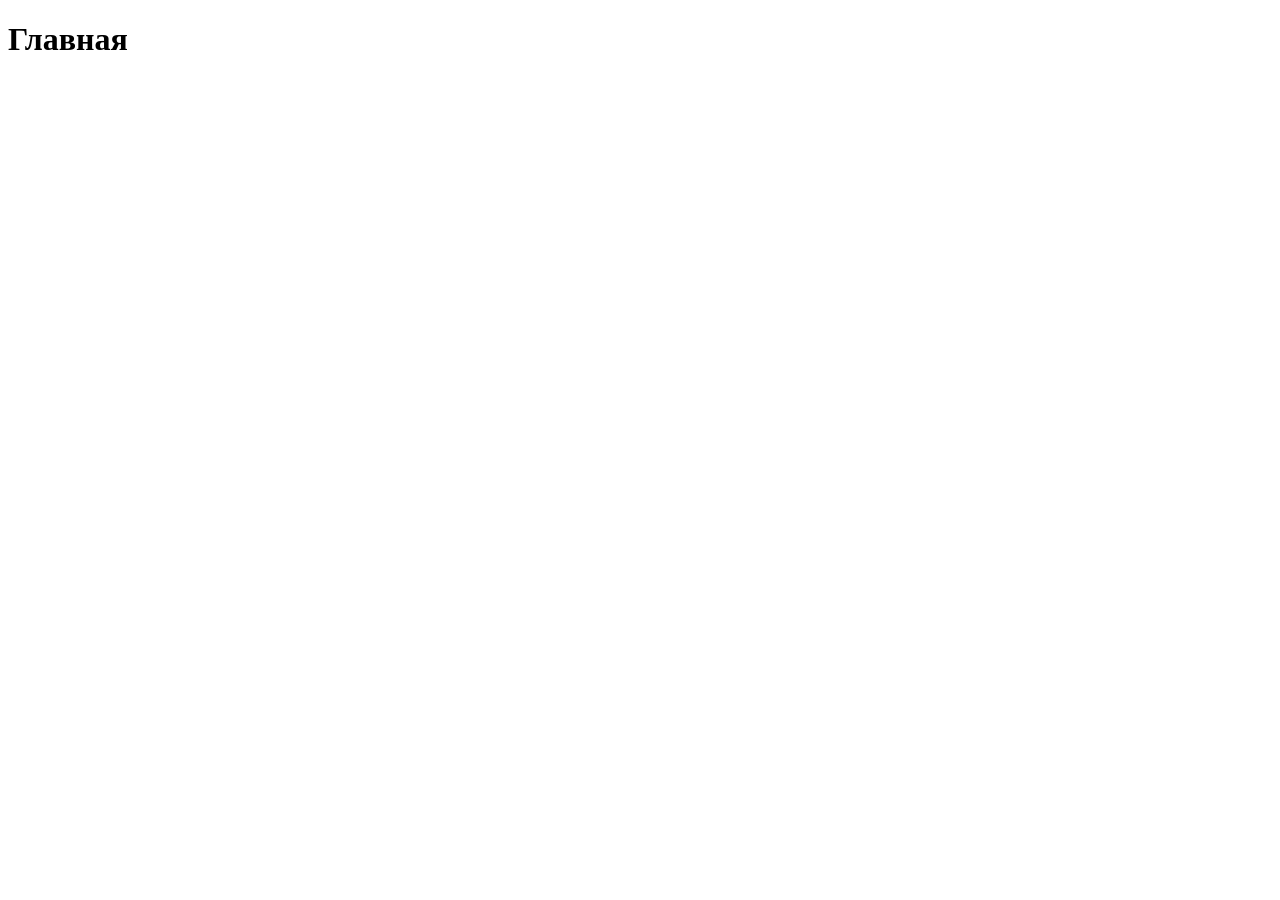
==== src/index.html @ b4688fbc "очистка сборки" ====
<!DOCTYPE html>
<html lang="ru">
  <head>
    <meta charset="UTF-8" />
    <meta name="viewport" content="width=device-width, initial-scale=1.0" />
    <title>Главная</title>
  </head>
  <body>
    <h1>Главная</h1>

</html>
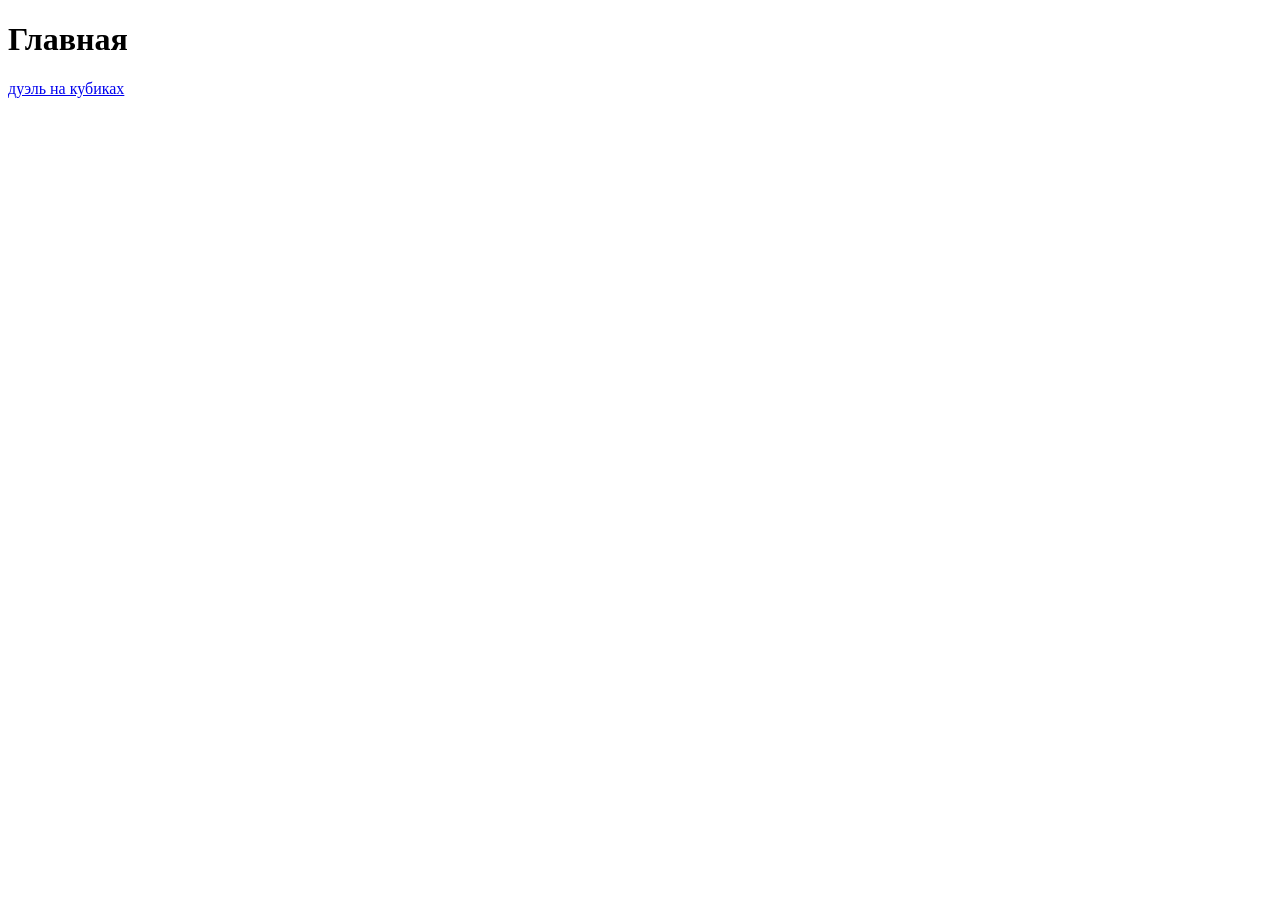
==== commit 04831543: "занятие 22.09 дуэль на кубиках" ====
--- a/src/index.html
+++ b/src/index.html
@@ -7,5 +7,5 @@
   </head>
   <body>
     <h1>Главная</h1>
-
+    <a href="diceduel.html">дуэль на кубиках</a>
 </html>
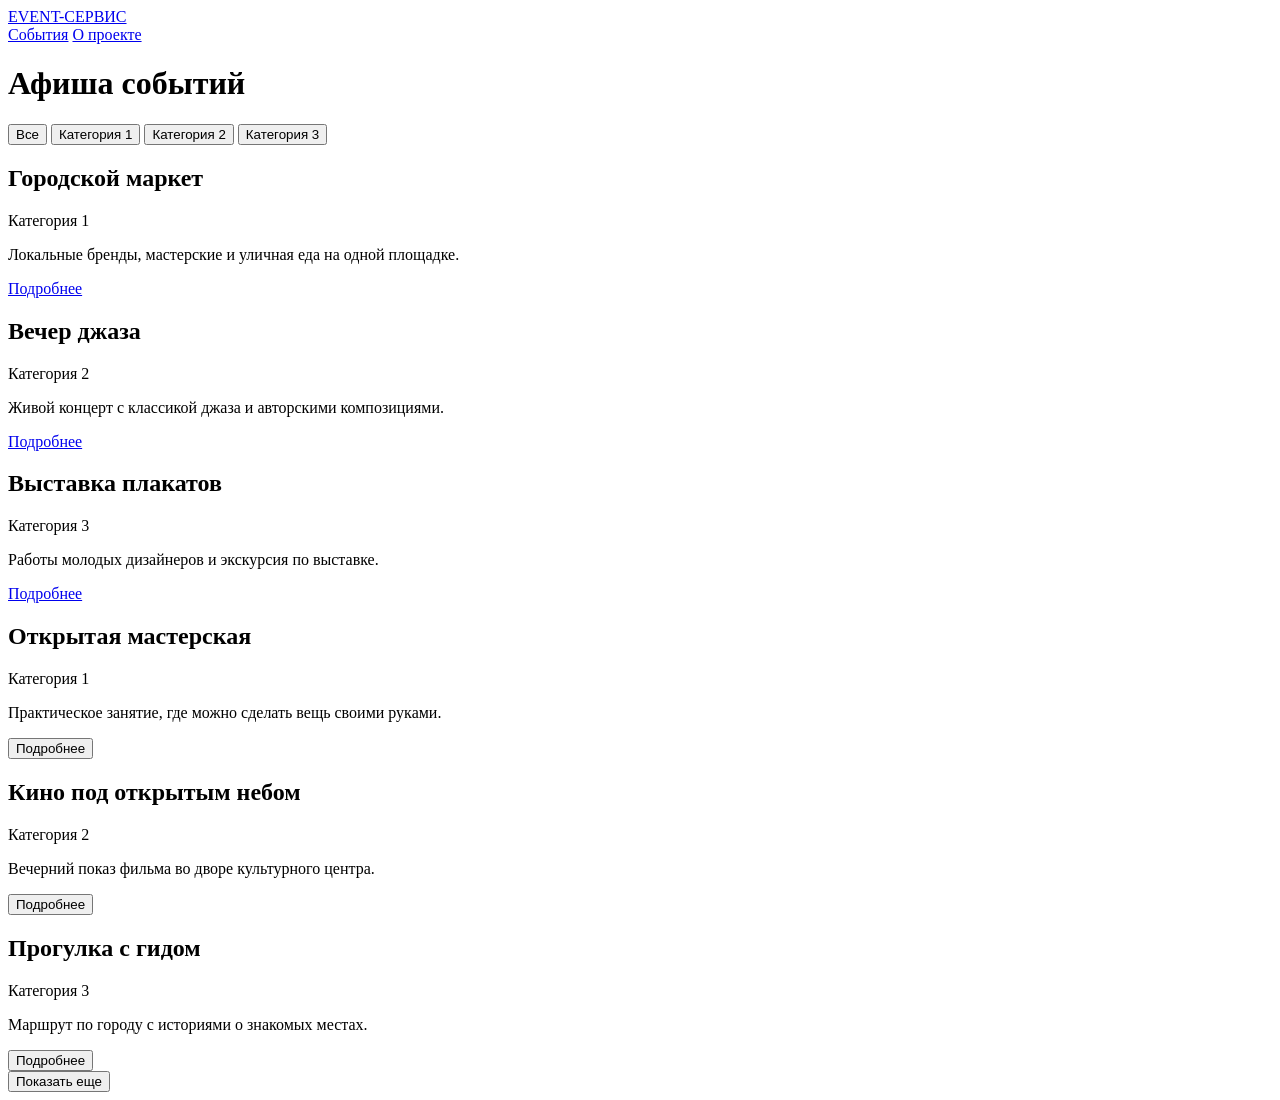
==== commit 962a08ba: "event" ====
--- a/src/index.html
+++ b/src/index.html
@@ -5,7 +5,91 @@
     <meta name="viewport" content="width=device-width, initial-scale=1.0" />
     <title>Главная</title>
   </head>
-  <body>
-    <h1>Главная</h1>
-    <a href="diceduel.html">дуэль на кубиках</a>
+  <body class="events">
+    <header class="header" id="top">
+    <div class="container header-inner">
+      <a class="logo" href="#top">EVENT-СЕРВИС</a>
+      <nav class="menu" aria-label="Основное меню">
+        <a href="index.html">События</a>
+        <a href="#">О проекте</a>
+      </nav>
+    </div>
+  </header>
+
+  <main class="container" id="events">
+    <h1>Афиша событий</h1>
+
+    <div class="filters">
+      <button class="button active" type="button" data-category="all">Все</button>
+      <button class="button" type="button" data-category="category1">Категория 1</button>
+      <button class="button" type="button" data-category="category2">Категория 2</button>
+      <button class="button" type="button" data-category="category3">Категория 3</button>
+    </div>
+
+    <div class="cards">
+      <article class="card" data-filter="category1">
+        <div class="card-image"></div>
+        <div class="card-content">
+          <h2>Городской маркет</h2>
+          <span class="category">Категория 1</span>
+          <p>Локальные бренды, мастерские и уличная еда на одной площадке.</p>
+          <a class="button" href="event1.html">Подробнее</a>
+        </div>
+      </article>
+
+      <article class="card" data-filter="category2">
+        <div class="card-image"></div>
+        <div class="card-content">
+          <h2>Вечер джаза</h2>
+          <span class="category">Категория 2</span>
+          <p>Живой концерт с классикой джаза и авторскими композициями.</p>
+          <a class="button" href="event2.html">Подробнее</a>
+        </div>
+      </article>
+
+      <article class="card" data-filter="category3">
+        <div class="card-image"></div>
+        <div class="card-content">
+          <h2>Выставка плакатов</h2>
+          <span class="category">Категория 3</span>
+          <p>Работы молодых дизайнеров и экскурсия по выставке.</p>
+          <a class="button" href="event3.html">Подробнее</a>
+        </div>
+      </article>
+
+      <article class="card" data-filter="category1">
+        <div class="card-image"></div>
+        <div class="card-content">
+          <h2>Открытая мастерская</h2>
+          <span class="category">Категория 1</span>
+          <p>Практическое занятие, где можно сделать вещь своими руками.</p>
+          <button class="button" type="button">Подробнее</button>
+        </div>
+      </article>
+
+      <article class="card" data-filter="category2">
+        <div class="card-image"></div>
+        <div class="card-content">
+          <h2>Кино под открытым небом</h2>
+          <span class="category">Категория 2</span>
+          <p>Вечерний показ фильма во дворе культурного центра.</p>
+          <button class="button" type="button">Подробнее</button>
+        </div>
+      </article>
+
+      <article class="card" data-filter="category3">
+        <div class="card-image"></div>
+        <div class="card-content">
+          <h2>Прогулка с гидом</h2>
+          <span class="category">Категория 3</span>
+          <p>Маршрут по городу с историями о знакомых местах.</p>
+          <button class="button" type="button">Подробнее</button>
+        </div>
+      </article>
+    </div>
+
+    <div class="more-events">
+      <button class="button" type="button">Показать еще</button>
+    </div>
+  </main>
 </html>
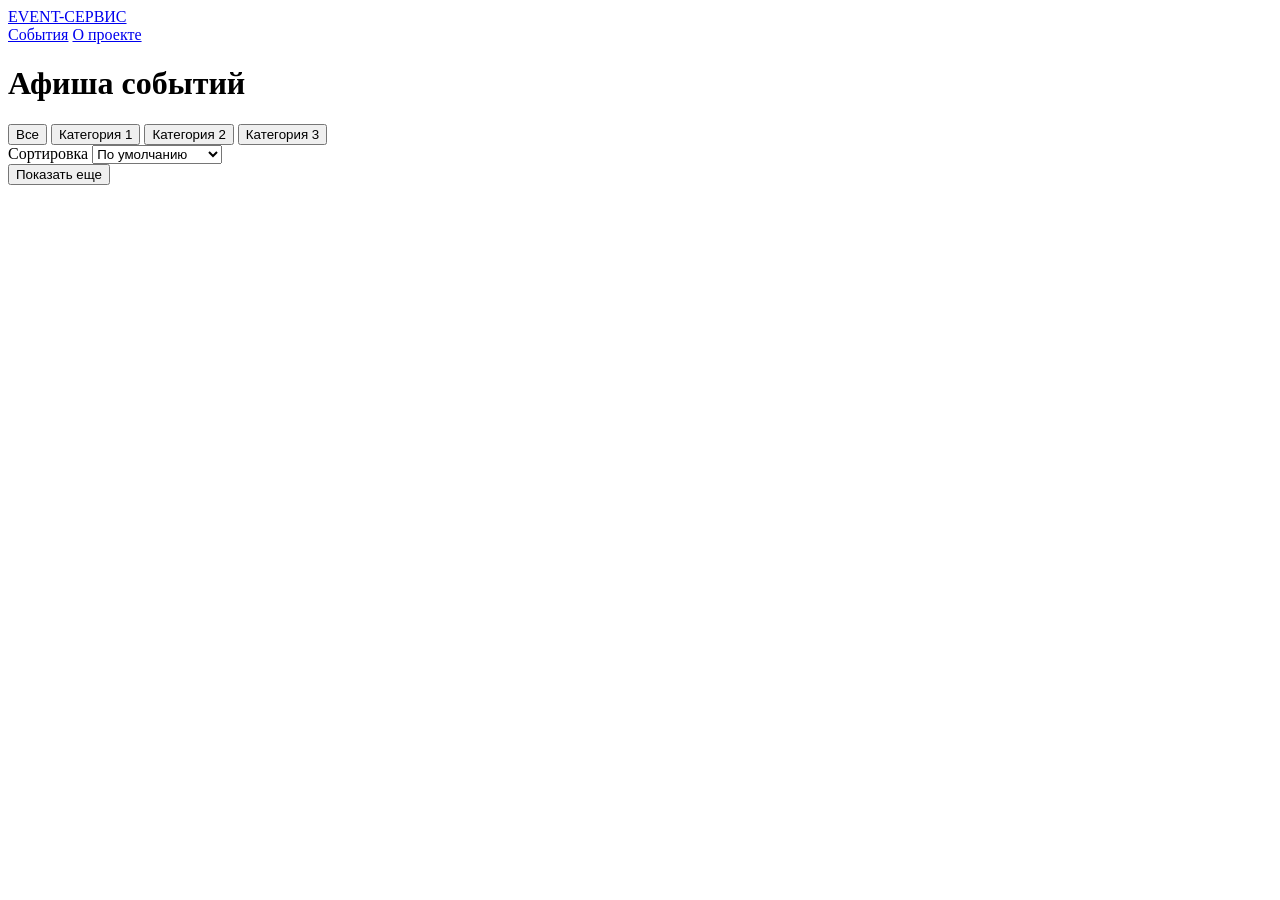
==== commit 103112f3: "17.11" ====
--- a/src/index.html
+++ b/src/index.html
@@ -19,15 +19,27 @@
   <main class="container" id="events">
     <h1>Афиша событий</h1>
 
-    <div class="filters">
-      <button class="button active" type="button" data-category="all">Все</button>
-      <button class="button" type="button" data-category="category1">Категория 1</button>
-      <button class="button" type="button" data-category="category2">Категория 2</button>
-      <button class="button" type="button" data-category="category3">Категория 3</button>
+    <div class="filter-container">
+      <div class="filters">
+        <button class="button active" type="button" data-category="all">Все</button>
+        <button class="button" type="button" data-category="category1">Категория 1</button>
+        <button class="button" type="button" data-category="category2">Категория 2</button>
+        <button class="button" type="button" data-category="category3">Категория 3</button>
+      </div>
+
+      <div class="sorting">
+        <label for="sort-select">Сортировка</label>
+        <select class="sort-select" id="sort-select">
+          <option value="default">По умолчанию</option>
+          <option value="title-ask">По названию А-Я</option>
+          <option value="title-desk">По названию Я-А</option>
+        </select>
+      </div>
     </div>
+    
 
     <div class="cards">
-      <article class="card" data-filter="category1">
+      <!-- <article class="card" data-filter="category1">
         <div class="card-image"></div>
         <div class="card-content">
           <h2>Городской маркет</h2>
@@ -85,11 +97,26 @@
           <p>Маршрут по городу с историями о знакомых местах.</p>
           <button class="button" type="button">Подробнее</button>
         </div>
-      </article>
+      </article> -->
     </div>
 
     <div class="more-events">
       <button class="button" type="button">Показать еще</button>
     </div>
+
+    <template id="event-card">
+      <article class="card">
+        <div class="card-image"></div>
+        <div class="card-content">
+          <h2></h2>
+          <div class="card-category"></div>
+          <!-- <span class="category"></span> -->
+          <p></p>
+          <a class="button">Подробнее</a>
+        </div>
+      </article>
+    </template>
+    
+
   </main>
 </html>
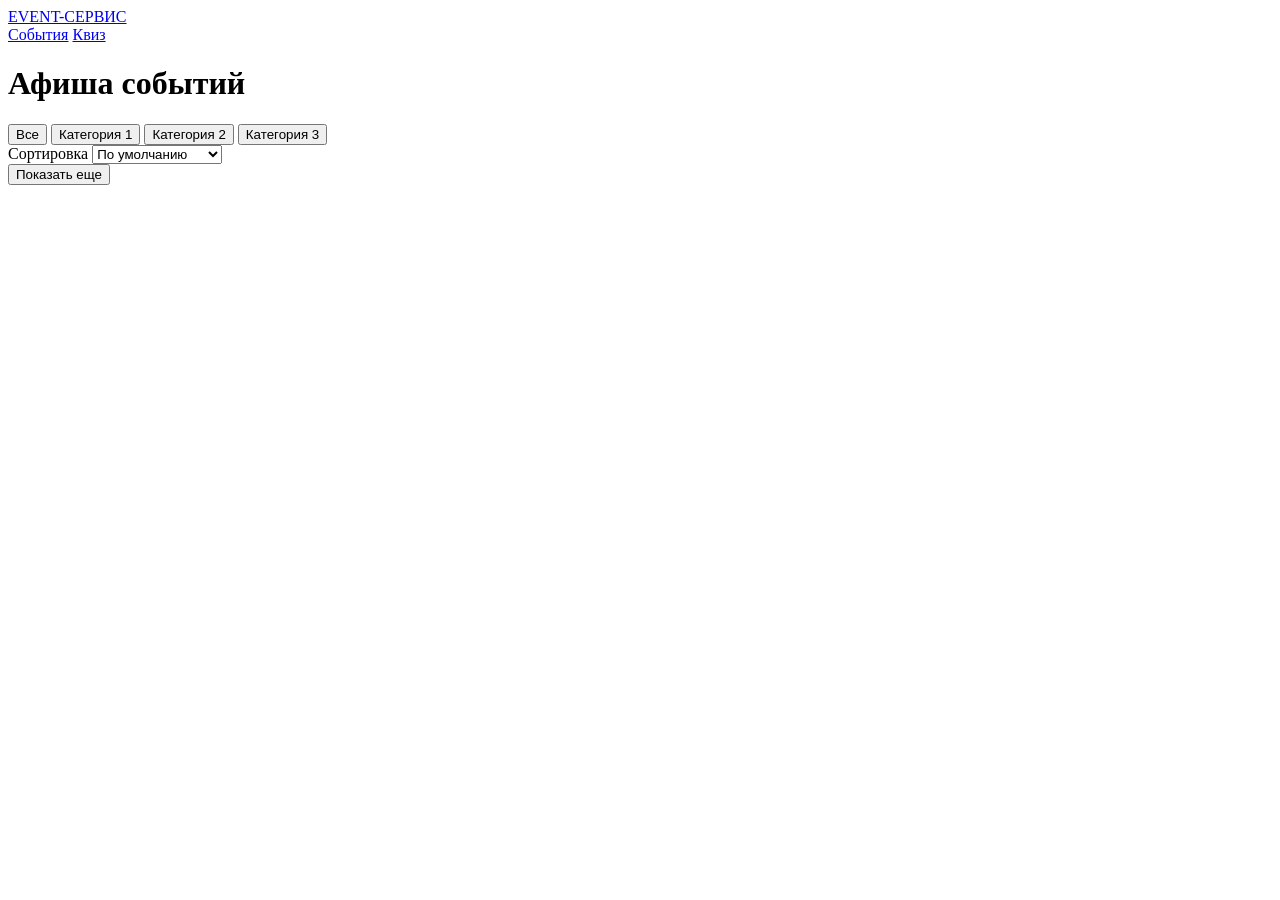
==== commit 5b3b519d: "quiz" ====
--- a/src/index.html
+++ b/src/index.html
@@ -11,7 +11,7 @@
       <a class="logo" href="#top">EVENT-СЕРВИС</a>
       <nav class="menu" aria-label="Основное меню">
         <a href="index.html">События</a>
-        <a href="#">О проекте</a>
+        <a href="quiz.html">Квиз</a>
       </nav>
     </div>
   </header>
@@ -119,4 +119,4 @@
     
 
   </main>
-</html>
+</html>
